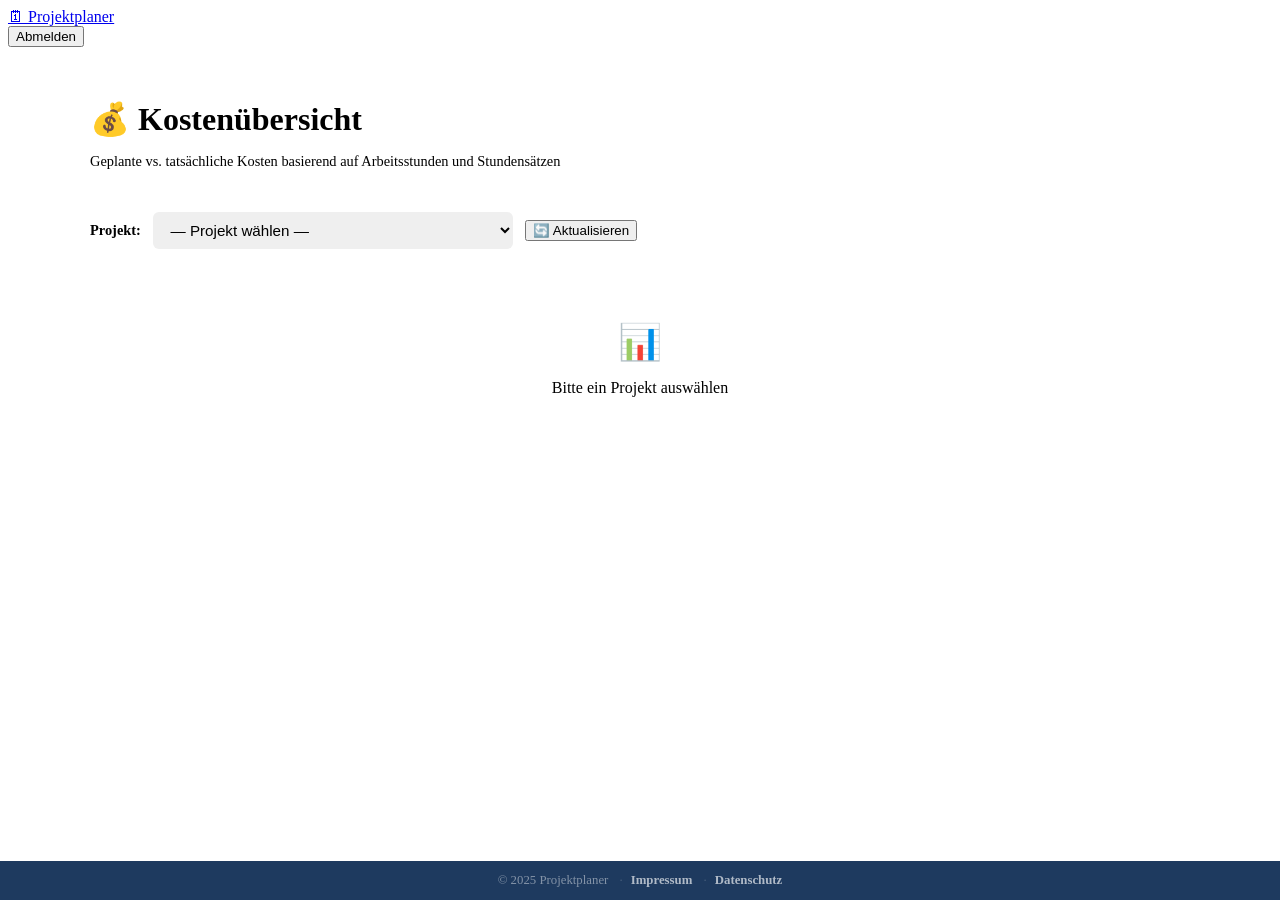
==== wwwroot/pages/costs.html @ 533768be "feat: Arbeitszeit-Modul, Kostenübersicht, Unit Tests & AssigneeId-Cleanup MUSS-Anforderungen: - feat" ====
<!DOCTYPE html>
<html lang="de">
<head>
  <meta charset="UTF-8">
  <meta name="viewport" content="width=device-width, initial-scale=1">
  <title>Kostenübersicht – Projektplaner</title>
  <link rel="stylesheet" href="/css/style.css">
  <link rel="icon" type="image/png" href="/favicon.png">
  <style>
    /* ── Layout ──────────────────────────────────────────────────────────── */
    .page-wrapper  { max-width: 1100px; margin: 2rem auto; padding: 0 1rem 5rem; }
    .page-header   { display:flex; align-items:flex-start; justify-content:space-between; margin-bottom:1.75rem; gap:1rem; flex-wrap:wrap; }
    .page-header h1 { margin-bottom:.25rem; }
    .text-muted    { color:var(--gray-600); font-size:.9rem; }

    /* ── Card ────────────────────────────────────────────────────────────── */
    .card          { background:var(--white); border-radius:var(--radius); box-shadow:var(--shadow); overflow:hidden; margin-bottom:1.5rem; }
    .card-header   { display:flex; align-items:center; justify-content:space-between; padding:1rem 1.25rem; border-bottom:1px solid var(--gray-200); }
    .card-header h2 { font-size:1rem; margin:0; }
    .card-body     { padding:1.25rem; }

    /* ── KPI Boxes ───────────────────────────────────────────────────────── */
    .kpi-grid  { display:grid; grid-template-columns:repeat(auto-fill,minmax(200px,1fr)); gap:1rem; margin-bottom:1.5rem; }
    .kpi-box   {
      background:var(--white); border-radius:var(--radius); box-shadow:var(--shadow);
      padding:1.1rem 1.25rem; border-left:4px solid var(--accent);
    }
    .kpi-box.green  { border-left-color:var(--green); }
    .kpi-box.red    { border-left-color:var(--red); }
    .kpi-box.amber  { border-left-color:var(--amber); }
    .kpi-label { font-size:.78rem; font-weight:700; color:var(--gray-600); text-transform:uppercase; letter-spacing:.04em; margin-bottom:.35rem; }
    .kpi-value { font-size:1.75rem; font-weight:800; color:var(--navy); line-height:1; }
    .kpi-sub   { font-size:.78rem; color:var(--gray-600); margin-top:.25rem; }

    /* ── Comparison Bar ──────────────────────────────────────────────────── */
    .comparison-wrap { background:var(--gray-100); border-radius:8px; padding:1.1rem 1.25rem; margin-bottom:1.5rem; }
    .comparison-label { font-size:.82rem; font-weight:700; color:var(--gray-600); margin-bottom:.5rem; }
    .bar-track  { background:var(--gray-200); border-radius:20px; height:14px; overflow:hidden; position:relative; }
    .bar-fill   { height:100%; border-radius:20px; transition:width .6s ease; }
    .bar-legend { display:flex; gap:1.5rem; margin-top:.5rem; font-size:.78rem; flex-wrap:wrap; }
    .bar-dot    { display:inline-block; width:10px; height:10px; border-radius:50%; margin-right:.35rem; vertical-align:middle; }

    /* ── Table ───────────────────────────────────────────────────────────── */
    .data-table { width:100%; border-collapse:collapse; font-size:.88rem; }
    .data-table th { background:var(--navy); color:var(--white); padding:.55rem .85rem; text-align:left; font-size:.8rem; font-weight:700; letter-spacing:.02em; }
    .data-table td { padding:.55rem .85rem; border-bottom:1px solid var(--gray-200); }
    .data-table tr:last-child td { border-bottom:none; }
    .data-table tr:nth-child(even) td { background:var(--gray-100); }
    .data-table tr:hover td { background:#EFF6FF; }
    .text-right  { text-align:right; }
    .text-center { text-align:center; }

    /* ── Badge / Status ──────────────────────────────────────────────────── */
    .badge-over   { background:#fee2e2; color:#991b1b; padding:2px 8px; border-radius:20px; font-size:.75rem; font-weight:700; }
    .badge-under  { background:#d1fae5; color:#065f46; padding:2px 8px; border-radius:20px; font-size:.75rem; font-weight:700; }
    .badge-on     { background:#dbeafe; color:#1e40af; padding:2px 8px; border-radius:20px; font-size:.75rem; font-weight:700; }

    /* ── Project selector ────────────────────────────────────────────────── */
    .project-select-wrap { display:flex; align-items:center; gap:.75rem; margin-bottom:1.5rem; flex-wrap:wrap; }
    .project-select-wrap select { flex:1; min-width:220px; max-width:360px; padding:.55rem .85rem; border:1.5px solid var(--gray-400); border-radius:6px; font-size:.95rem; }

    /* ── Empty / Loading ─────────────────────────────────────────────────── */
    .state-box { text-align:center; padding:3rem 1rem; color:var(--gray-600); }
    .state-box .icon { font-size:2.2rem; margin-bottom:.6rem; }

    /* ── Alerts ──────────────────────────────────────────────────────────── */
    .alert { padding:.7rem 1rem; border-radius:6px; font-size:.9rem; }
    .alert-error { background:#fee2e2; color:#991b1b; }

    /* ── btn-nav (navbar) ────────────────────────────────────────────────── */
    .btn-nav { display:inline-flex; align-items:center; gap:.35rem; padding:.38rem .85rem; border-radius:6px; font-size:.85rem; font-weight:600; cursor:pointer; text-decoration:none; white-space:nowrap; background:rgba(255,255,255,.18); color:var(--white); border:1.5px solid rgba(255,255,255,.55); opacity:1; transition:background .2s,border-color .2s,box-shadow .2s; }
    .btn-nav:hover { background:rgba(255,255,255,.30); border-color:rgba(255,255,255,.85); box-shadow:0 2px 8px rgba(0,0,0,.2); color:var(--white); }
    .btn-nav .nav-icon { font-size:1rem; line-height:1; opacity:1; }

    /* ── Footer ──────────────────────────────────────────────────────────── */
    .auth-footer { position:fixed; bottom:0; left:0; right:0; text-align:center; padding:.75rem 1rem; font-size:.8rem; color:rgba(255,255,255,.45); background:#1E3A5F; z-index:100; }
    .auth-footer a { color:rgba(255,255,255,.65); text-decoration:none; font-weight:600; }
    .auth-footer .sep { margin:0 .5rem; opacity:.4; }
  </style>
</head>
<body>

<!-- ── Navbar ──────────────────────────────────────────────────────────────── -->
<nav class="navbar">
  <a href="/pages/dashboard.html" class="navbar-brand"><span class="icon">🗓</span> Projektplaner</a>
  <div class="navbar-right">
    <div id="admin-nav-links" style="display:none; gap:.4rem; margin-right:.75rem; align-items:center;">
      <a href="/pages/user-management.html" class="btn-nav"><span class="nav-icon">👥</span> Benutzer</a>
      <a href="/pages/work-schedule.html"   class="btn-nav"><span class="nav-icon">⏱</span> Arbeitszeit</a>
      <a href="/pages/costs.html"           class="btn-nav active" style="background:var(--accent);border-color:var(--accent);"><span class="nav-icon">💰</span> Kosten</a>
    </div>
    <span class="navbar-user" id="nav-user"></span>
    <button class="btn btn-white btn-sm" onclick="logout()">Abmelden</button>
  </div>
</nav>

<!-- ── Page ────────────────────────────────────────────────────────────────── -->
<div class="page-wrapper">

  <div class="page-header">
    <div>
      <h1>💰 Kostenübersicht</h1>
      <p class="text-muted">Geplante vs. tatsächliche Kosten basierend auf Arbeitsstunden und Stundensätzen</p>
    </div>
  </div>

  <!-- Projekt-Auswahl -->
  <div class="project-select-wrap">
    <label style="font-weight:700;font-size:.9rem;color:var(--navy);">Projekt:</label>
    <select id="project-select" onchange="onProjectChange()">
      <option value="">— Projekt wählen —</option>
    </select>
    <button class="btn btn-ghost btn-sm" onclick="loadCosts()">🔄 Aktualisieren</button>
  </div>

  <!-- Inhalt -->
  <div id="content-area">
    <div class="state-box">
      <div class="icon">📊</div>
      <p>Bitte ein Projekt auswählen</p>
    </div>
  </div>

</div>

<footer class="auth-footer">
  © 2025 Projektplaner
  <span class="sep">·</span><a href="/pages/impressum.html">Impressum</a>
  <span class="sep">·</span><a href="/pages/datenschutz.html">Datenschutz</a>
</footer>

<script src="/js/api.js"></script>
<script>
let currentProjectId = null;

// ── Init ───────────────────────────────────────────────────────────────────
document.addEventListener('DOMContentLoaded', async () => {
  if (!isLoggedIn()) { window.location.href = '/index.html'; return; }

  const elNavUser  = document.getElementById('nav-user');
  const elNavLinks = document.getElementById('admin-nav-links');
  if (elNavUser) elNavUser.textContent = getUserName();

  const role = getUserRole();
  if (role === 'Admin' && elNavLinks) elNavLinks.style.display = 'flex';

  await loadProjects();

  // projectId aus URL-Parameter vorselektieren
  const params = new URLSearchParams(location.search);
  const pid = params.get('projectId');
  if (pid) {
    document.getElementById('project-select').value = pid;
    onProjectChange();
  }
});

// ── Projekte laden ─────────────────────────────────────────────────────────
async function loadProjects() {
  try {
    const res  = await apiFetch('/project');
    const data = await res.json();
    const sel  = document.getElementById('project-select');
    const projects = Array.isArray(data) ? data : (data.projects || data.$values || []);
    projects.forEach(p => {
      const opt = document.createElement('option');
      opt.value = p.id;
      opt.textContent = p.name;
      sel.appendChild(opt);
    });
  } catch(e) {
    showError('Projekte konnten nicht geladen werden: ' + e.message);
  }
}

function onProjectChange() {
  const val = document.getElementById('project-select').value;
  currentProjectId = val ? parseInt(val) : null;
  if (currentProjectId) loadCosts();
  else setContent('<div class="state-box"><div class="icon">📊</div><p>Bitte ein Projekt wählen</p></div>');
}

// ── Kostendaten laden ──────────────────────────────────────────────────────
async function loadCosts() {
  if (!currentProjectId) return;
  setContent('<div class="state-box"><div class="icon">⏳</div><p>Lädt…</p></div>');
  try {
    const [plannedRes, actualRes] = await Promise.all([
      apiFetch(`/costs/planned/${currentProjectId}`),
      apiFetch(`/costs/actual/${currentProjectId}`)
    ]);

    if (!plannedRes.ok || !actualRes.ok) throw new Error('API-Fehler');

    const planned = await plannedRes.json();
    const actual  = await actualRes.json();

    renderCosts(planned, actual);
  } catch(e) {
    showError('Fehler beim Laden der Kostendaten: ' + e.message);
  }
}

// ── Darstellung ────────────────────────────────────────────────────────────
function renderCosts(planned, actual) {
  const plannedCost  = planned.totalPlannedCost  ?? 0;
  const actualCost   = actual.totalActualCost    ?? 0;
  const plannedHours = planned.totalPlannedHours ?? 0;
  const actualHours  = actual.totalActualHours   ?? 0;

  const variance     = actualCost - plannedCost;
  const variancePct  = plannedCost > 0 ? ((variance / plannedCost) * 100).toFixed(1) : 0;
  const isOver       = variance > 0;
  const isUnder      = variance < 0;
  const statusBadge  = isOver
    ? '<span class="badge-over">⚠ Überschreitung</span>'
    : isUnder
    ? '<span class="badge-under">✓ Unterschreitung</span>'
    : '<span class="badge-on">= Im Plan</span>';

  const maxCost = Math.max(plannedCost, actualCost, 1);
  const plannedPct = Math.round((plannedCost / maxCost) * 100);
  const actualPct  = Math.round((actualCost  / maxCost) * 100);

  const memberRows = buildMemberTable(planned.memberCosts ?? [], actual.memberCosts ?? []);
  const taskRows   = buildTaskTable(planned.costBreakdown ?? []);

  setContent(`
    <!-- KPIs -->
    <div class="kpi-grid">
      <div class="kpi-box">
        <div class="kpi-label">Geplante Kosten</div>
        <div class="kpi-value">${fmt(plannedCost)} €</div>
        <div class="kpi-sub">${plannedHours}h geplant</div>
      </div>
      <div class="kpi-box ${isOver ? 'red' : 'green'}">
        <div class="kpi-label">Tatsächliche Kosten</div>
        <div class="kpi-value">${fmt(actualCost)} €</div>
        <div class="kpi-sub">${actualHours}h erfasst</div>
      </div>
      <div class="kpi-box amber">
        <div class="kpi-label">Abweichung</div>
        <div class="kpi-value" style="color:${isOver ? 'var(--red)' : isUnder ? 'var(--green)' : 'var(--navy)'}">
          ${isOver ? '+' : ''}${fmt(variance)} €
        </div>
        <div class="kpi-sub">${isOver ? '+' : ''}${variancePct}% ${statusBadge}</div>
      </div>
    </div>

    <!-- Vergleichsbalken -->
    <div class="comparison-wrap">
      <div class="comparison-label">Geplant vs. Tatsächlich (Kosten)</div>
      <div style="margin-bottom:.5rem;">
        <div style="font-size:.78rem;color:var(--gray-600);margin-bottom:.25rem;">Geplant</div>
        <div class="bar-track">
          <div class="bar-fill" style="width:${plannedPct}%;background:var(--accent);"></div>
        </div>
      </div>
      <div>
        <div style="font-size:.78rem;color:var(--gray-600);margin-bottom:.25rem;">Tatsächlich</div>
        <div class="bar-track">
          <div class="bar-fill" style="width:${actualPct}%;background:${isOver ? 'var(--red)' : 'var(--green)'};"></div>
        </div>
      </div>
      <div class="bar-legend">
        <span><span class="bar-dot" style="background:var(--accent);"></span>Geplant: ${fmt(plannedCost)} €</span>
        <span><span class="bar-dot" style="background:${isOver ? 'var(--red)' : 'var(--green)'};"></span>Tatsächlich: ${fmt(actualCost)} €</span>
      </div>
    </div>

    <!-- Mitarbeiter-Kosten -->
    <div class="card">
      <div class="card-header"><h2>👥 Kosten pro Mitarbeiter</h2></div>
      <div class="card-body" style="padding:0;">
        ${memberRows.length
          ? `<table class="data-table">${memberRows}</table>`
          : '<div class="state-box"><p>Noch keine Zeiteinträge erfasst</p></div>'}
      </div>
    </div>

    <!-- Task-Aufschlüsselung -->
    <div class="card">
      <div class="card-header"><h2>📋 Kosten pro Aufgabe (geplant)</h2></div>
      <div class="card-body" style="padding:0;">
        ${taskRows.length
          ? `<table class="data-table">${taskRows}</table>`
          : '<div class="state-box"><p>Keine Aufgaben mit Stundenzuweisungen gefunden</p></div>'}
      </div>
    </div>
  `);
}

function buildMemberTable(plannedMembers, actualMembers) {
  // Merge by userId
  const map = {};
  plannedMembers.forEach(m => {
    map[m.userId] = { name: m.userName, short: m.shortName, rate: m.hourlyRate,
      plannedHours: m.totalHours, plannedCost: m.totalCost, actualHours: 0, actualCost: 0 };
  });
  actualMembers.forEach(m => {
    if (!map[m.userId]) map[m.userId] = { name: m.userName, short: m.shortName, rate: m.hourlyRate,
      plannedHours: 0, plannedCost: 0 };
    map[m.userId].actualHours = m.totalHours;
    map[m.userId].actualCost  = m.totalCost;
  });

  if (!Object.keys(map).length) return '';

  const header = `<thead><tr>
    <th>Mitarbeiter</th>
    <th class="text-right">Stundensatz</th>
    <th class="text-right">Geplante Std.</th>
    <th class="text-right">Geplante Kosten</th>
    <th class="text-right">Tats. Std.</th>
    <th class="text-right">Tats. Kosten</th>
    <th class="text-center">Abweichung</th>
  </tr></thead>`;

  const rows = Object.values(map).map(m => {
    const diff  = (m.actualCost || 0) - (m.plannedCost || 0);
    const badge = diff > 0.01
      ? `<span class="badge-over">+${fmt(diff)} €</span>`
      : diff < -0.01
      ? `<span class="badge-under">${fmt(diff)} €</span>`
      : `<span class="badge-on">= 0 €</span>`;
    return `<tr>
      <td><strong>${esc(m.name)}</strong>${m.short ? ' <small style="color:var(--gray-600);">(' + esc(m.short) + ')</small>' : ''}</td>
      <td class="text-right">${fmt(m.rate)} €/h</td>
      <td class="text-right">${m.plannedHours || 0} h</td>
      <td class="text-right">${fmt(m.plannedCost || 0)} €</td>
      <td class="text-right">${m.actualHours || 0} h</td>
      <td class="text-right">${fmt(m.actualCost || 0)} €</td>
      <td class="text-center">${badge}</td>
    </tr>`;
  }).join('');

  return header + '<tbody>' + rows + '</tbody>';
}

function buildTaskTable(costBreakdown) {
  if (!costBreakdown.length) return '';

  const header = `<thead><tr>
    <th>Aufgabe</th>
    <th class="text-right">Geplante Std.</th>
    <th class="text-right">Geplante Kosten</th>
    <th>Zuweisungen</th>
  </tr></thead>`;

  const rows = costBreakdown.map(t => {
    const assigns = (t.assignments || [])
      .map(a => `${esc(a.shortName || a.userName)} [${a.percentage}% · ${a.hours}h · ${fmt(a.cost)} €]`)
      .join('<br>');
    return `<tr>
      <td><strong>${esc(t.taskTitle)}</strong></td>
      <td class="text-right">${t.plannedDuration} h</td>
      <td class="text-right">${fmt(t.taskCost)} €</td>
      <td style="font-size:.82rem;">${assigns || '—'}</td>
    </tr>`;
  }).join('');

  return header + '<tbody>' + rows + '</tbody>';
}

// ── Helpers ────────────────────────────────────────────────────────────────
function fmt(val) {
  return Number(val || 0).toLocaleString('de-AT', { minimumFractionDigits: 2, maximumFractionDigits: 2 });
}
function esc(s) {
  const d = document.createElement('div');
  d.textContent = s ?? '';
  return d.innerHTML;
}
function setContent(html) {
  document.getElementById('content-area').innerHTML = html;
}
function showError(msg) {
  setContent(`<div class="alert alert-error">${esc(msg)}</div>`);
}
</script>
</body>
</html>
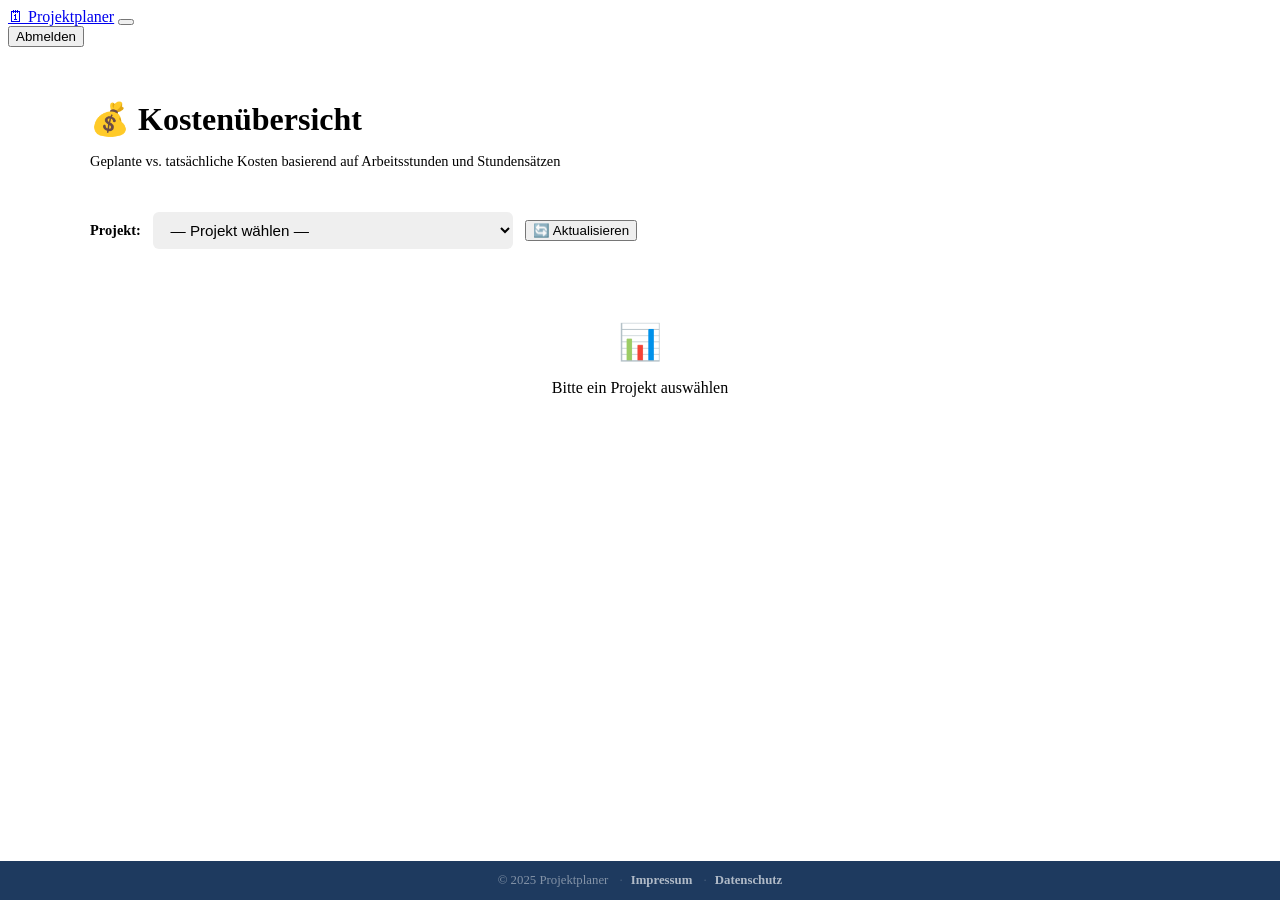
==== commit 6379f9f5: "feat(frontend): responsive mobile optimisation - Add hamburger menu with animated X toggle for viewp" ====
--- a/wwwroot/pages/costs.html
+++ b/wwwroot/pages/costs.html
@@ -83,7 +83,13 @@
 <!-- ── Navbar ──────────────────────────────────────────────────────────────── -->
 <nav class="navbar">
   <a href="/pages/dashboard.html" class="navbar-brand"><span class="icon">🗓</span> Projektplaner</a>
-  <div class="navbar-right">
+  <!-- MOBILE-FIX: Hamburger-Button für Mobile -->
+  <button class="hamburger" id="hamburger-btn" aria-label="Menü öffnen" aria-expanded="false" aria-controls="navbar-right">
+    <span class="bar"></span>
+    <span class="bar"></span>
+    <span class="bar"></span>
+  </button>
+  <div class="navbar-right" id="navbar-right">
     <div id="admin-nav-links" style="display:none; gap:.4rem; margin-right:.75rem; align-items:center;">
       <a href="/pages/user-management.html" class="btn-nav"><span class="nav-icon">👥</span> Benutzer</a>
       <a href="/pages/work-schedule.html"   class="btn-nav"><span class="nav-icon">⏱</span> Arbeitszeit</a>
@@ -378,5 +384,33 @@
   setContent(`<div class="alert alert-error">${esc(msg)}</div>`);
 }
 </script>
+
+<script>
+  /* MOBILE-FIX: Hamburger-Menü Toggle */
+  (function() {
+    var btn = document.getElementById('hamburger-btn');
+    var menu = document.getElementById('navbar-right');
+    if (!btn || !menu) return;
+    btn.addEventListener('click', function() {
+      var isOpen = menu.classList.toggle('open');
+      btn.classList.toggle('open', isOpen);
+      btn.setAttribute('aria-expanded', isOpen);
+    });
+    document.addEventListener('click', function(e) {
+      if (!btn.contains(e.target) && !menu.contains(e.target)) {
+        menu.classList.remove('open');
+        btn.classList.remove('open');
+        btn.setAttribute('aria-expanded', 'false');
+      }
+    });
+    window.addEventListener('resize', function() {
+      if (window.innerWidth > 768) {
+        menu.classList.remove('open');
+        btn.classList.remove('open');
+        btn.setAttribute('aria-expanded', 'false');
+      }
+    });
+  })();
+</script>
 </body>
 </html>
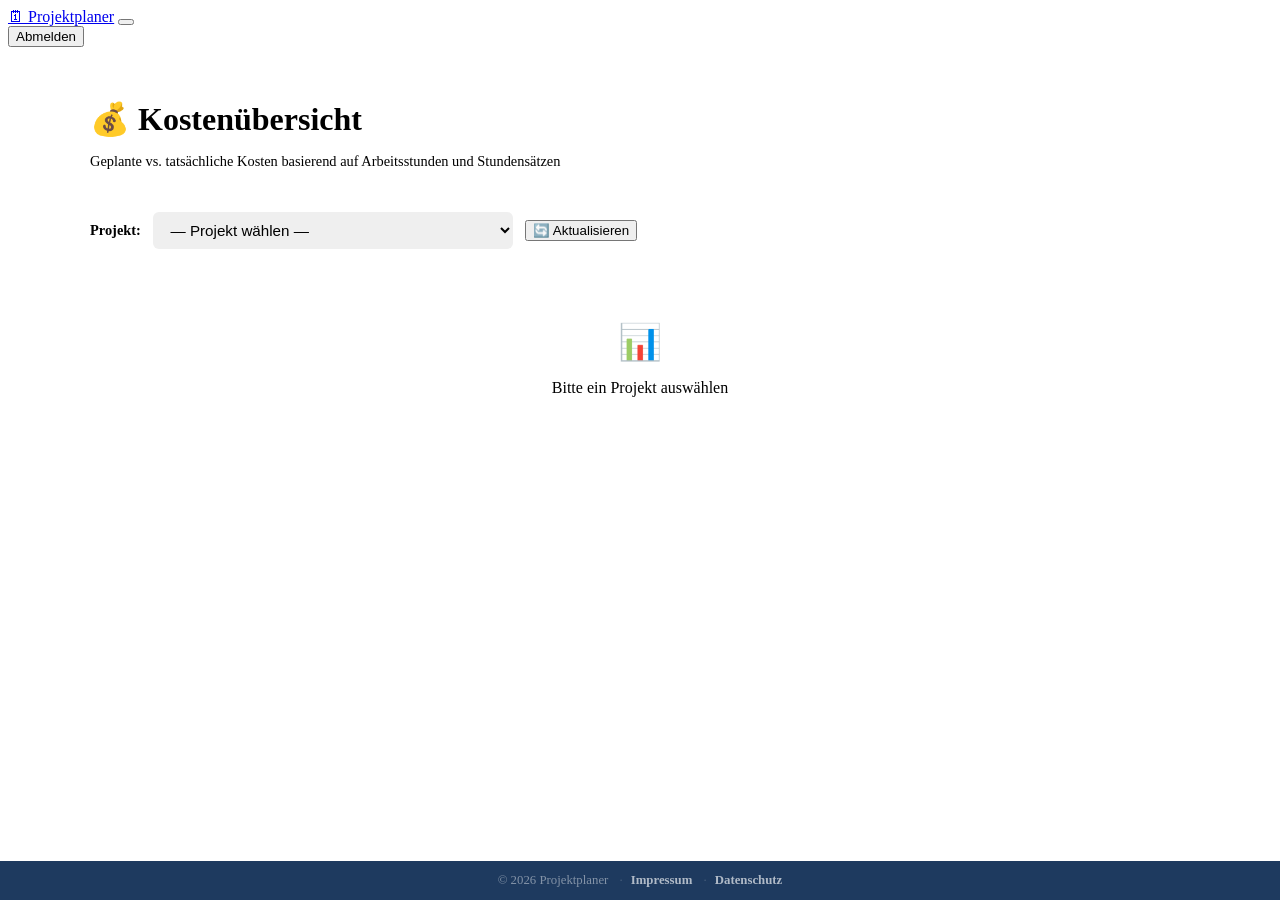
==== commit 65efb045: "fix(footer): add Datenschutz link to impressum.html, align copyright text" ====
--- a/wwwroot/pages/costs.html
+++ b/wwwroot/pages/costs.html
@@ -130,7 +130,7 @@
 </div>
 
 <footer class="auth-footer">
-  © 2025 Projektplaner
+  © 2026 Projektplaner
   <span class="sep">·</span><a href="/pages/impressum.html">Impressum</a>
   <span class="sep">·</span><a href="/pages/datenschutz.html">Datenschutz</a>
 </footer>
